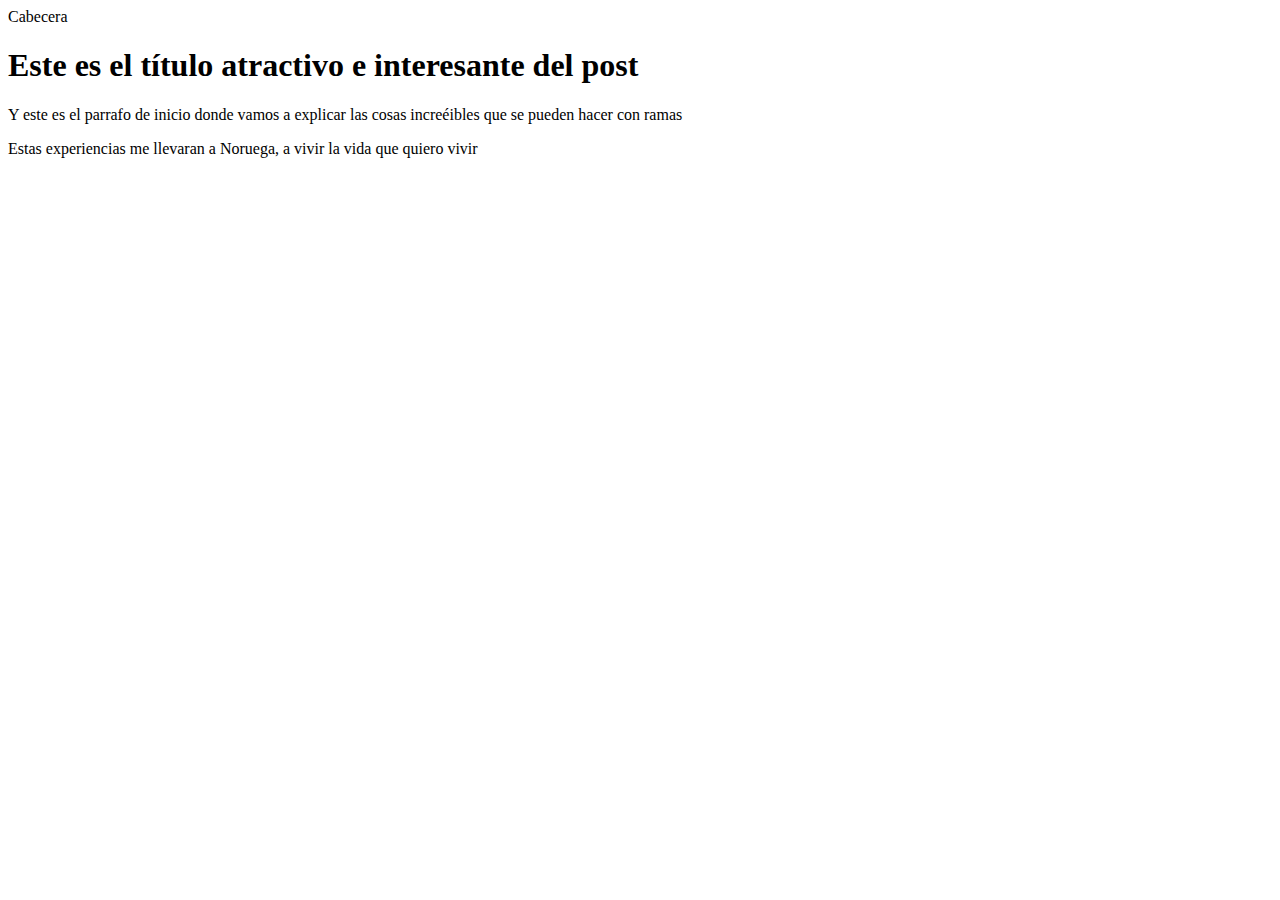
==== blogpost.html @ 3af9dbdd "Courier y nuevo parrafo" ====
<html>
    <head>
        <title>El titulo del post</title>
        <link rel="stylesheet" href="css/estilos.css" />
    </head>
    <body>
        <div id="container">
            <div id="cabecera">
                Cabecera
            </div>
            <div id="post">
                <h1>Este es el título atractivo e interesante del post</h1>
                <p>Y este es el parrafo de inicio donde vamos a explicar las cosas increéibles que se pueden hacer con ramas</p>
		<p>Estas experiencias me llevaran a Noruega, a vivir la vida que quiero vivir</p>
            </div>
        </div>
    </body>
</html>
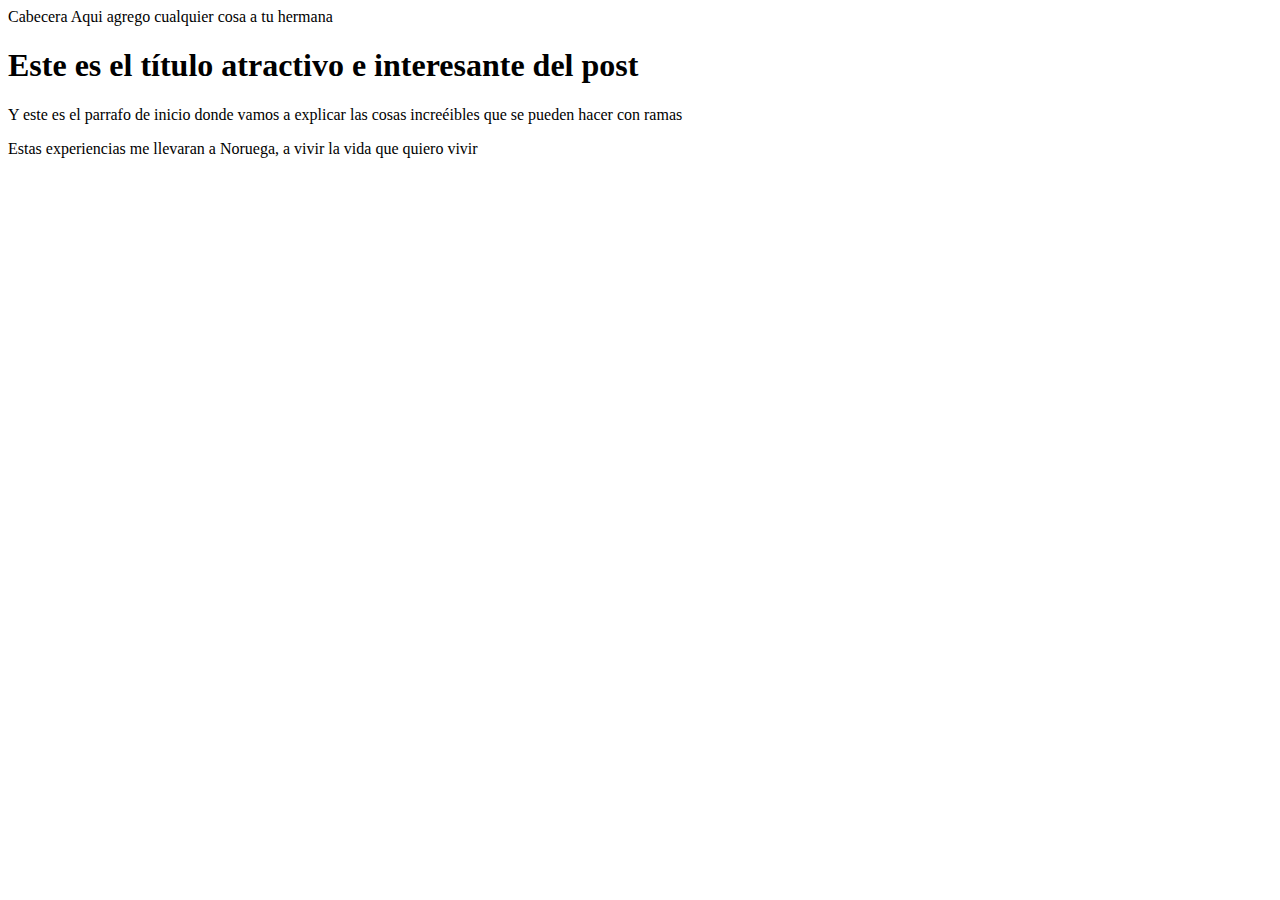
==== commit 470c3062: "Merge branch 'cabecera' into main" ====
--- a/blogpost.html
+++ b/blogpost.html
@@ -5,8 +5,9 @@
     </head>
     <body>
         <div id="container">
-            <div id="cabecera">
+            <div style="background: #FFF;" id="cabecera">
                 Cabecera
+		Aqui agrego cualquier cosa a tu hermana
             </div>
             <div id="post">
                 <h1>Este es el título atractivo e interesante del post</h1>
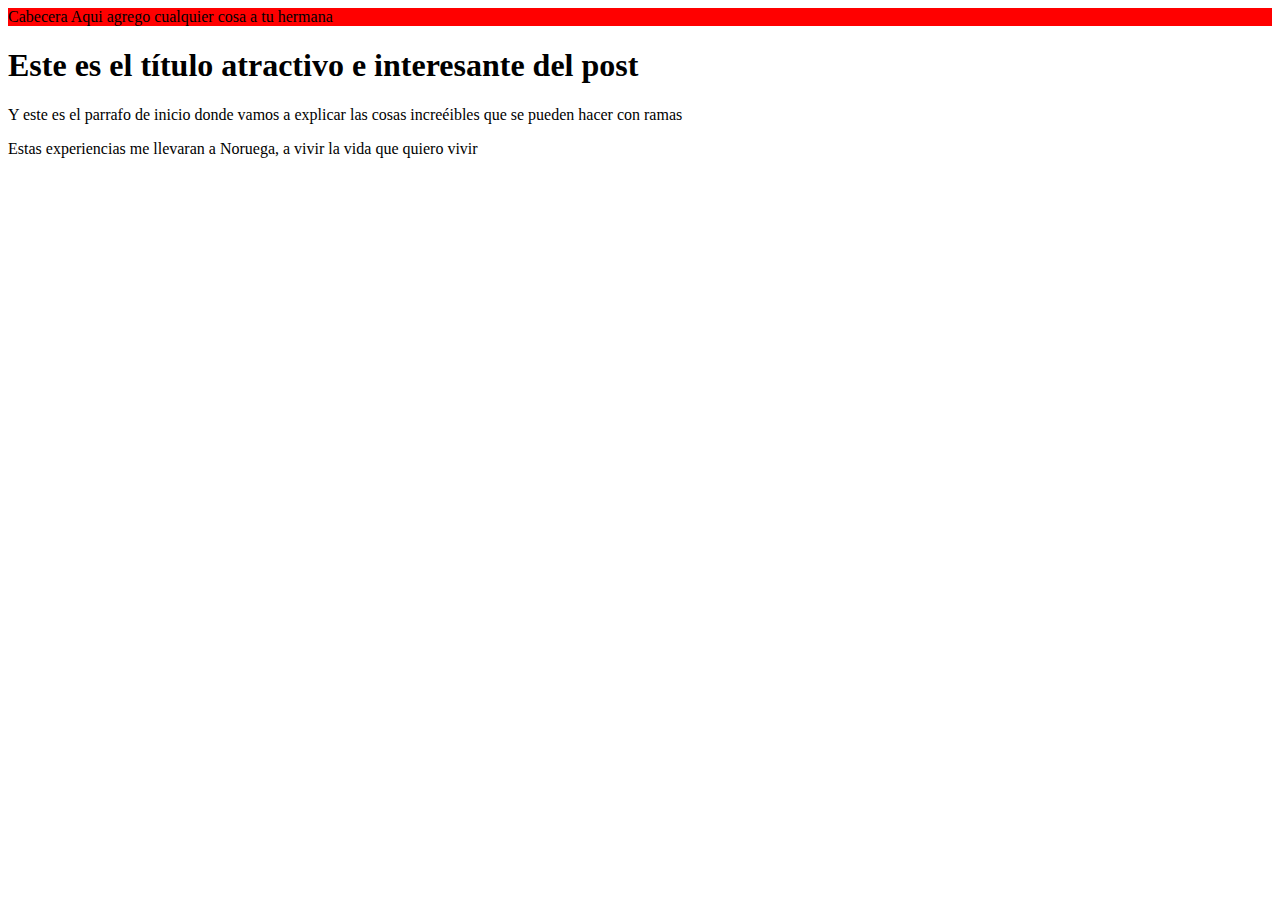
==== commit 66fa9e0d: "Cambie color" ====
--- a/blogpost.html
+++ b/blogpost.html
@@ -5,7 +5,7 @@
     </head>
     <body>
         <div id="container">
-            <div style="background: #FFF;" id="cabecera">
+            <div style="background: #F00;" id="cabecera">
                 Cabecera
 		Aqui agrego cualquier cosa a tu hermana
             </div>
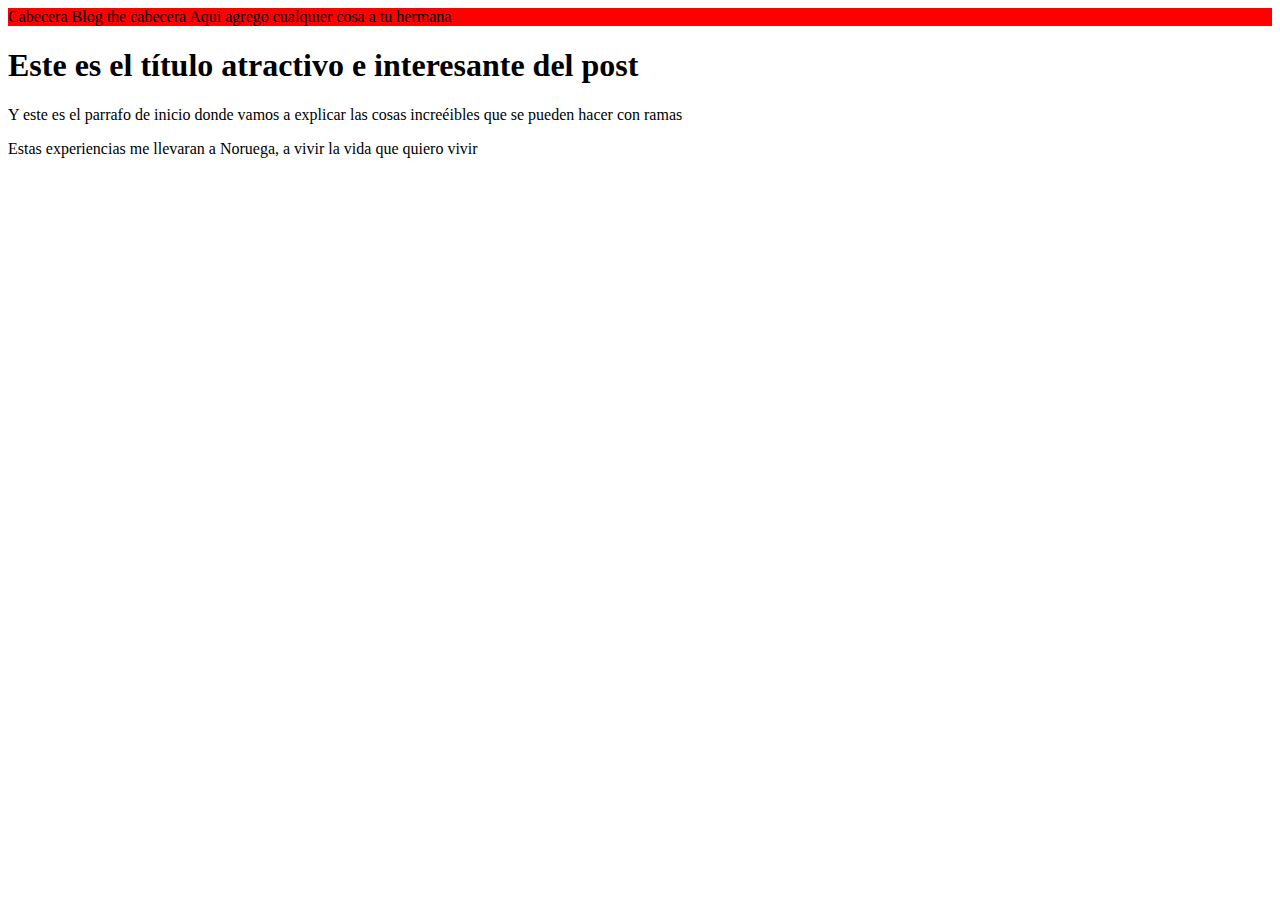
==== commit 9a84e9ad: "Cambio color y cabecera" ====
--- a/blogpost.html
+++ b/blogpost.html
@@ -6,7 +6,7 @@
     <body>
         <div id="container">
             <div style="background: #F00;" id="cabecera">
-                Cabecera
+                Cabecera Blog the cabecera
 		Aqui agrego cualquier cosa a tu hermana
             </div>
             <div id="post">
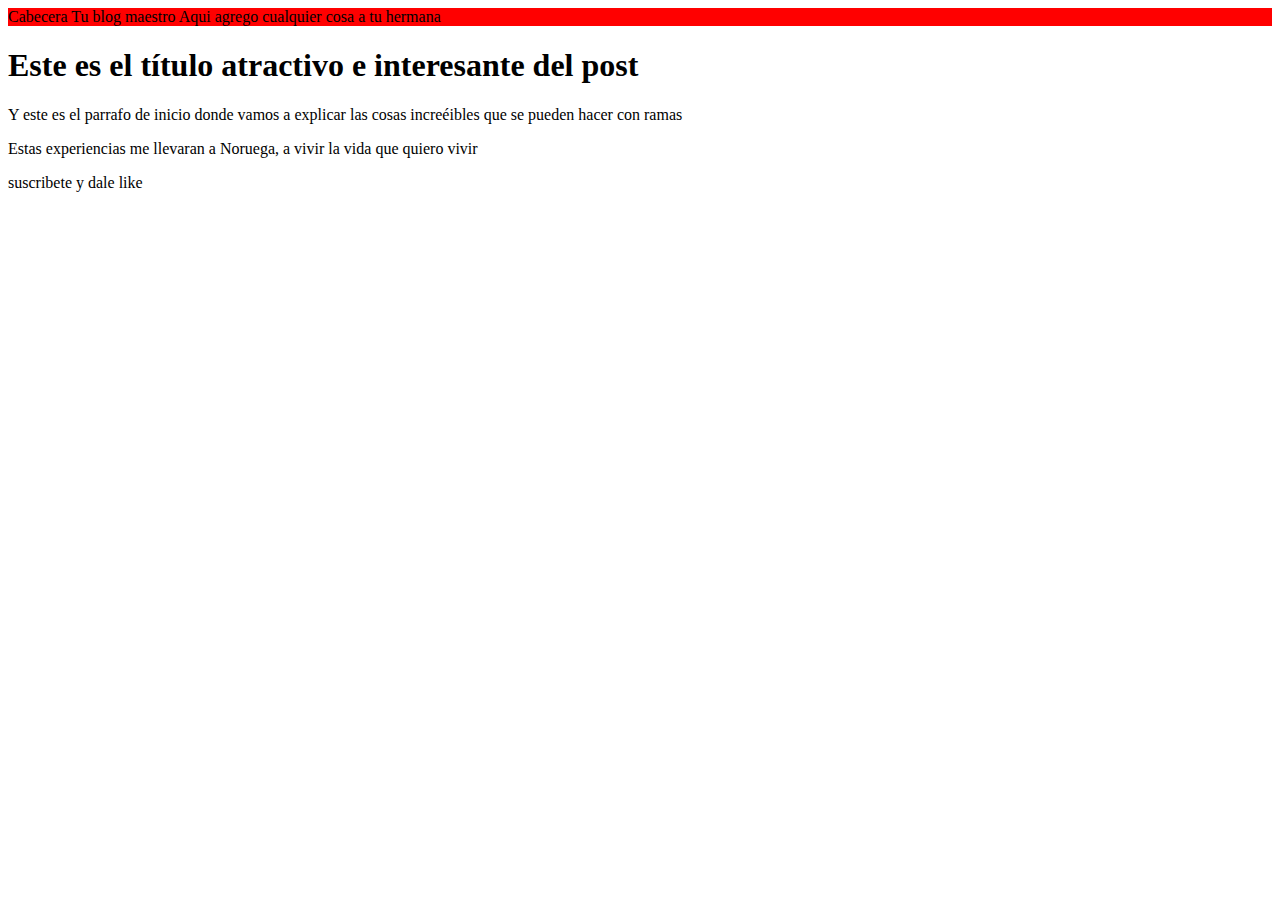
==== commit c3faf079: "agregue parrafo y cambie color" ====
--- a/blogpost.html
+++ b/blogpost.html
@@ -6,13 +6,14 @@
     <body>
         <div id="container">
             <div style="background: #F00;" id="cabecera">
-                Cabecera Blog the cabecera
+                Cabecera Tu blog maestro
 		Aqui agrego cualquier cosa a tu hermana
             </div>
             <div id="post">
                 <h1>Este es el título atractivo e interesante del post</h1>
                 <p>Y este es el parrafo de inicio donde vamos a explicar las cosas increéibles que se pueden hacer con ramas</p>
 		<p>Estas experiencias me llevaran a Noruega, a vivir la vida que quiero vivir</p>
+		<p>suscribete y dale like</p>
             </div>
         </div>
     </body>
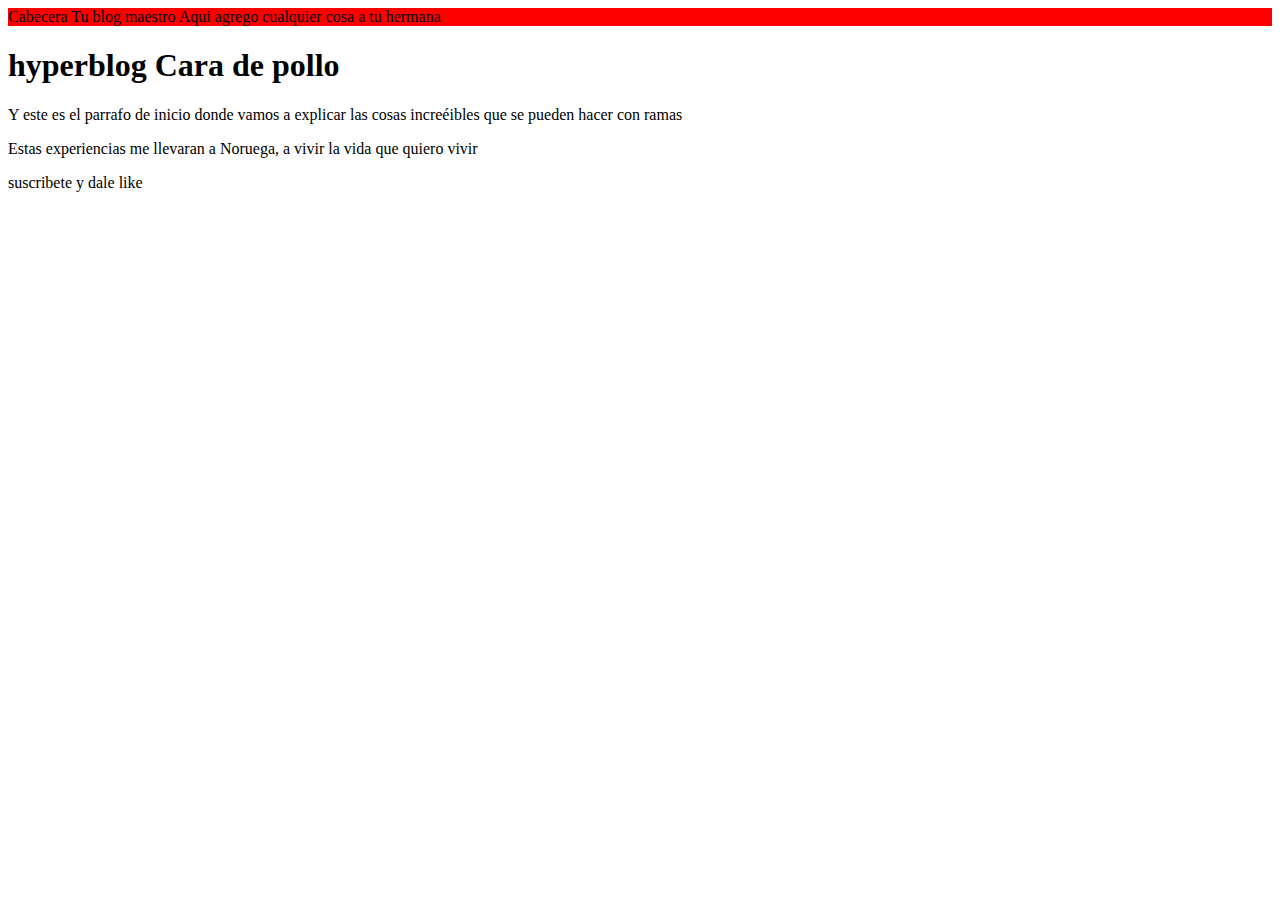
==== commit 6f83c817: "Testeando claves ssh" ====
--- a/blogpost.html
+++ b/blogpost.html
@@ -1,6 +1,6 @@
 <html>
     <head>
-        <title>El titulo del post</title>
+        <title>Titulo en pestanha</title>
         <link rel="stylesheet" href="css/estilos.css" />
     </head>
     <body>
@@ -10,7 +10,7 @@
 		Aqui agrego cualquier cosa a tu hermana
             </div>
             <div id="post">
-                <h1>Este es el título atractivo e interesante del post</h1>
+                <h1>hyperblog Cara de pollo</h1>
                 <p>Y este es el parrafo de inicio donde vamos a explicar las cosas increéibles que se pueden hacer con ramas</p>
 		<p>Estas experiencias me llevaran a Noruega, a vivir la vida que quiero vivir</p>
 		<p>suscribete y dale like</p>
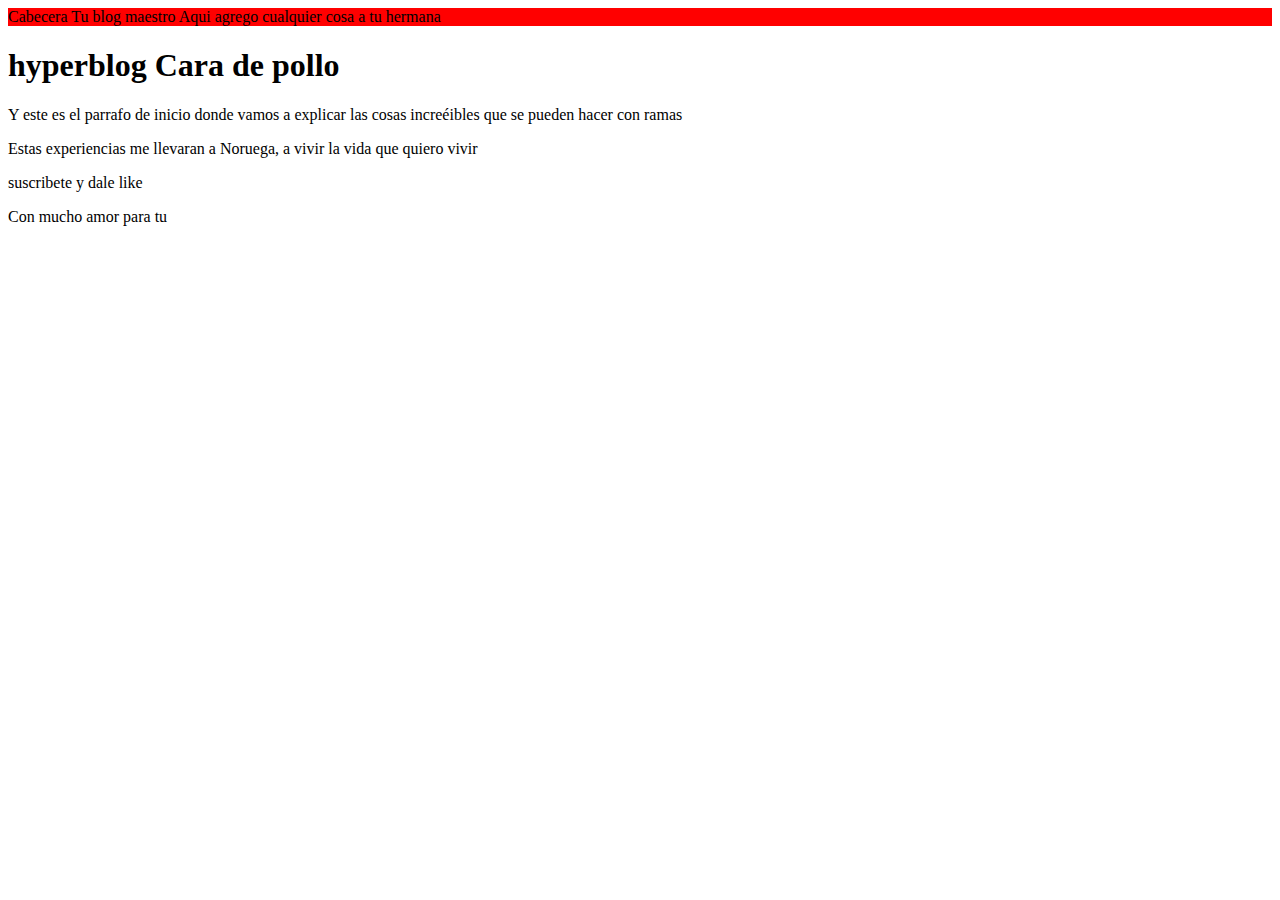
==== commit bbe1717f: "Footer" ====
--- a/blogpost.html
+++ b/blogpost.html
@@ -16,5 +16,8 @@
 		<p>suscribete y dale like</p>
             </div>
         </div>
+	<div id="footer">
+		<footer>Con mucho amor para tu</footer>
+	</div>
     </body>
 </html>
